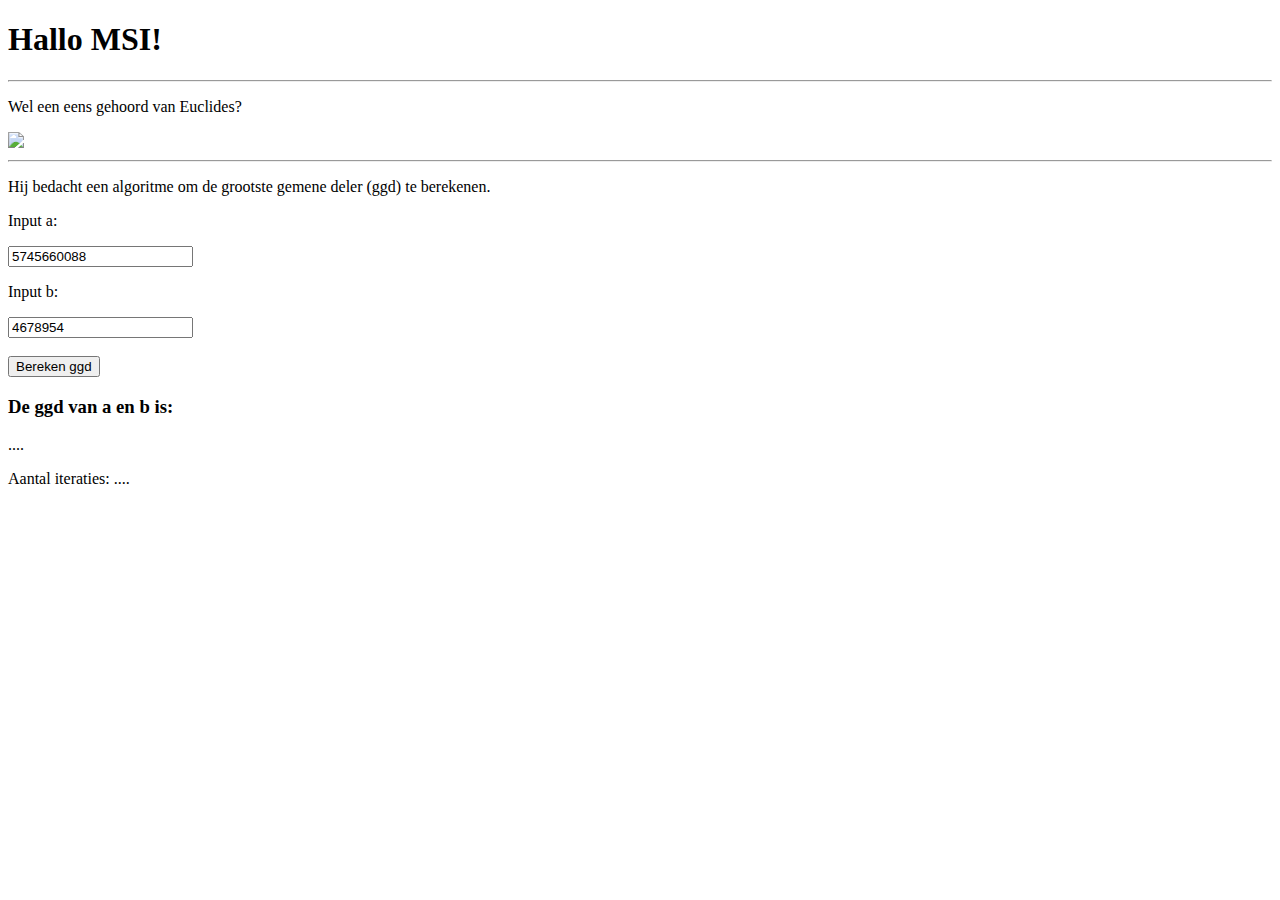
==== webdev2/index.html @ e2b733c2 "Initial commit" ====
<!DOCTYPE html>
    <head>
        <meta charset="utf-8">
        <meta http-equiv="X-UA-Compatible" content="IE=edge">
        <title>MSI</title>
        <meta name="description" content="">
        <meta name="viewport" content="width=device-width, initial-scale=1">
        <link rel="stylesheet" href="">
    </head>
    <body>
        <h1>
            Hallo MSI!
        </h1>
        <hr>
        <p>Wel een eens gehoord van Euclides?</p>
        <img src="https://upload.wikimedia.org/wikipedia/commons/thumb/3/30/Euklid-von-Alexandria_1.jpg/220px-Euklid-von-Alexandria_1.jpg"><br>
        <hr>
        <p>Hij bedacht een algoritme om de grootste gemene deler (ggd) te berekenen.</p>

        <form>
        <p>Input a:</p>
        <input type="text" id="a-value" value=5745660088>
        <br>
        <p>Input b:</p>
        <input type="text" id= "b-value" value=4678954>
        <br><br>
        <input type="button" value="Bereken ggd" onclick="runFunction()">
        <h3>De ggd van a en b is:</h3>
        <p id='result'>....</p>
        <p>Aantal iteraties: <span id="runs">....</span></p>
        </form>
        <script src=""></script>
    </body>
</html>
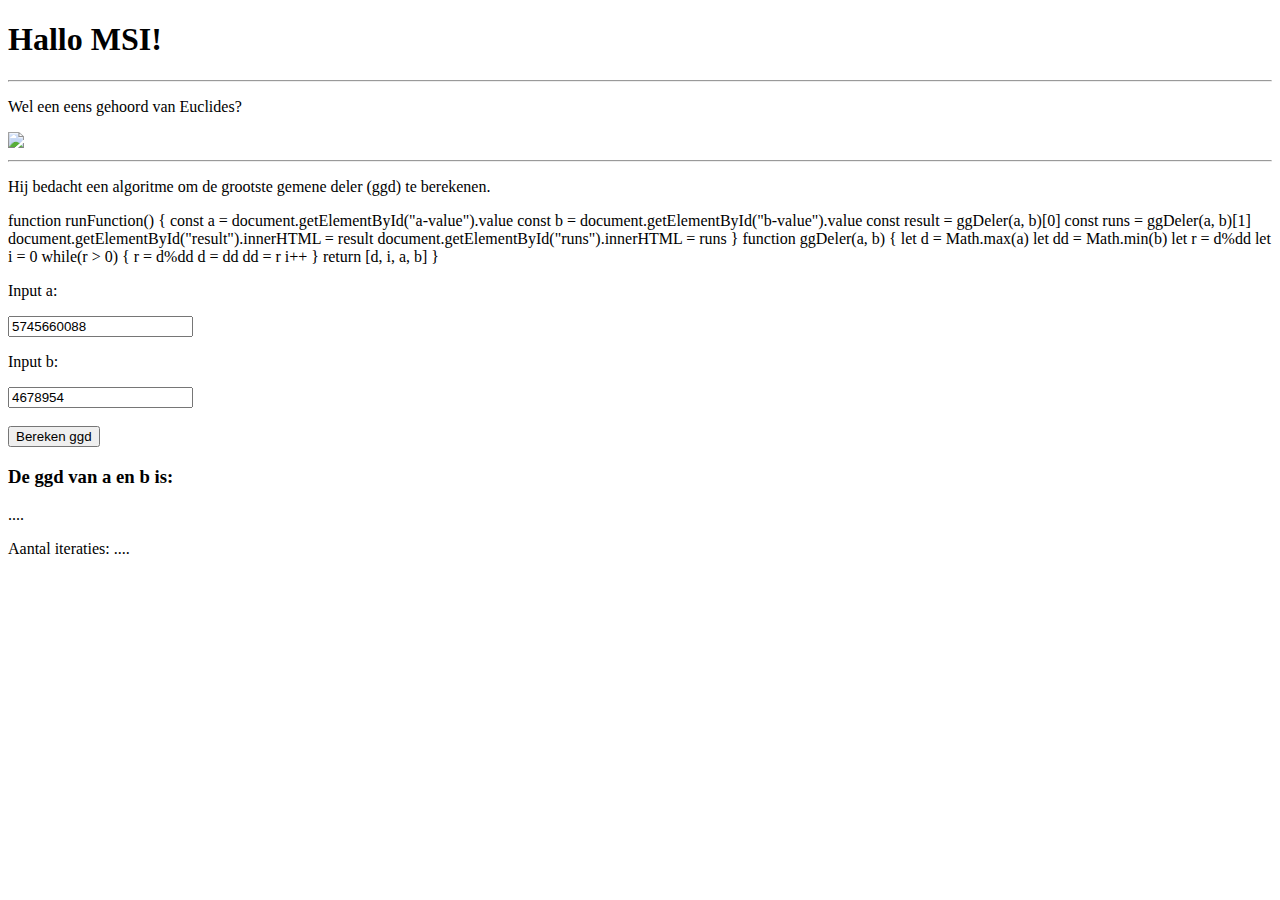
==== commit 95178fec: "Update index.html" ====
--- a/webdev2/index.html
+++ b/webdev2/index.html
@@ -16,7 +16,29 @@
         <img src="https://upload.wikimedia.org/wikipedia/commons/thumb/3/30/Euklid-von-Alexandria_1.jpg/220px-Euklid-von-Alexandria_1.jpg"><br>
         <hr>
         <p>Hij bedacht een algoritme om de grootste gemene deler (ggd) te berekenen.</p>
+function runFunction() {
+    const a = document.getElementById("a-value").value
+    const b = document.getElementById("b-value").value
+    const result = ggDeler(a, b)[0]
+    const runs = ggDeler(a, b)[1]
+    document.getElementById("result").innerHTML = result
+    document.getElementById("runs").innerHTML = runs
+}
 
+function ggDeler(a, b) {
+    let d = Math.max(a)
+    let dd = Math.min(b)
+    let r = d%dd
+    let i = 0
+    
+    while(r > 0) {
+    r = d%dd
+    d = dd
+    dd = r
+    i++
+    }
+    return [d, i, a, b]
+}
         <form>
         <p>Input a:</p>
         <input type="text" id="a-value" value=5745660088>
@@ -31,4 +53,4 @@
         </form>
         <script src=""></script>
     </body>
-</html>+</html>
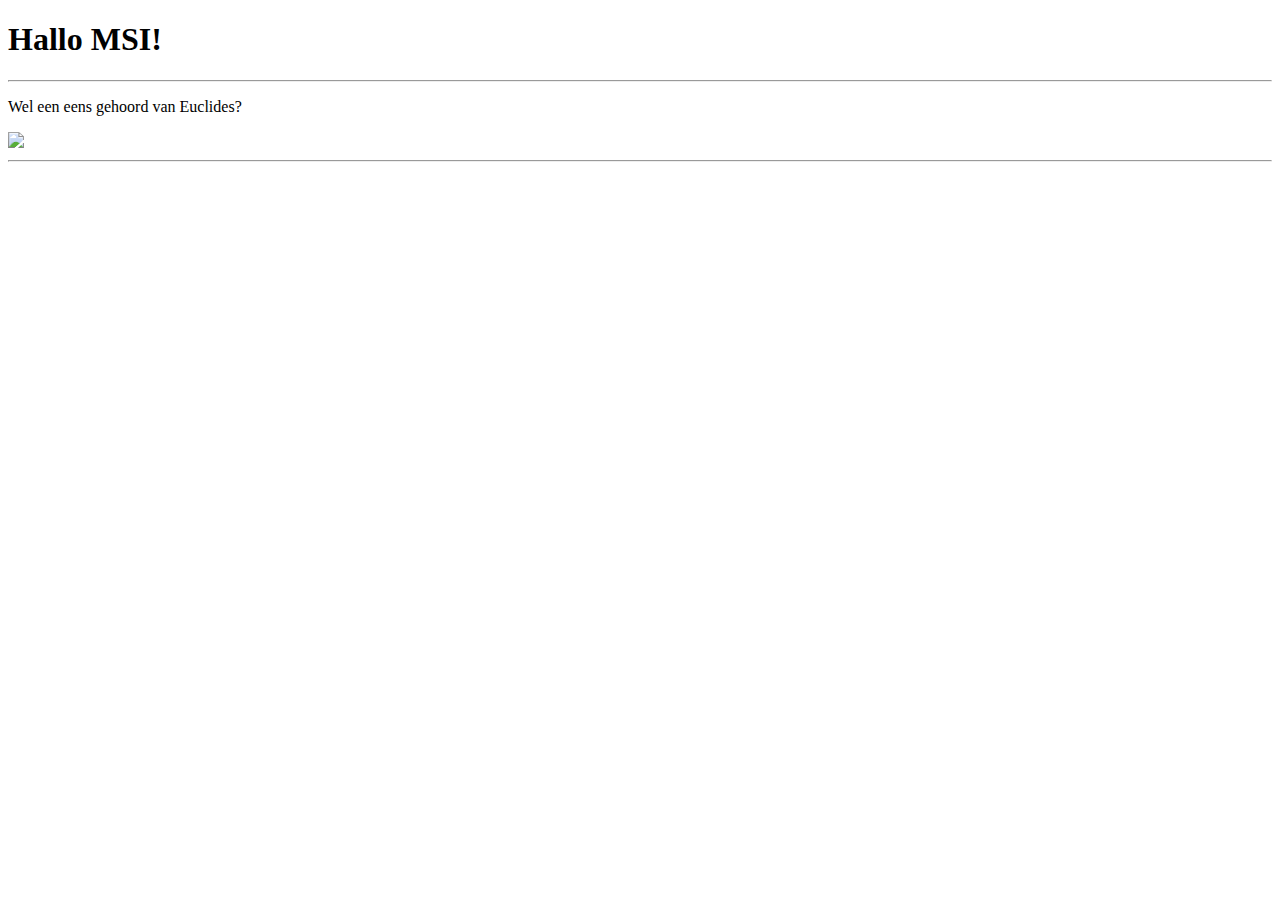
==== commit 60225cf4: "Update index.html" ====
--- a/webdev2/index.html
+++ b/webdev2/index.html
@@ -15,42 +15,5 @@
         <p>Wel een eens gehoord van Euclides?</p>
         <img src="https://upload.wikimedia.org/wikipedia/commons/thumb/3/30/Euklid-von-Alexandria_1.jpg/220px-Euklid-von-Alexandria_1.jpg"><br>
         <hr>
-        <p>Hij bedacht een algoritme om de grootste gemene deler (ggd) te berekenen.</p>
-function runFunction() {
-    const a = document.getElementById("a-value").value
-    const b = document.getElementById("b-value").value
-    const result = ggDeler(a, b)[0]
-    const runs = ggDeler(a, b)[1]
-    document.getElementById("result").innerHTML = result
-    document.getElementById("runs").innerHTML = runs
-}
-
-function ggDeler(a, b) {
-    let d = Math.max(a)
-    let dd = Math.min(b)
-    let r = d%dd
-    let i = 0
-    
-    while(r > 0) {
-    r = d%dd
-    d = dd
-    dd = r
-    i++
-    }
-    return [d, i, a, b]
-}
-        <form>
-        <p>Input a:</p>
-        <input type="text" id="a-value" value=5745660088>
-        <br>
-        <p>Input b:</p>
-        <input type="text" id= "b-value" value=4678954>
-        <br><br>
-        <input type="button" value="Bereken ggd" onclick="runFunction()">
-        <h3>De ggd van a en b is:</h3>
-        <p id='result'>....</p>
-        <p>Aantal iteraties: <span id="runs">....</span></p>
-        </form>
-        <script src=""></script>
     </body>
 </html>
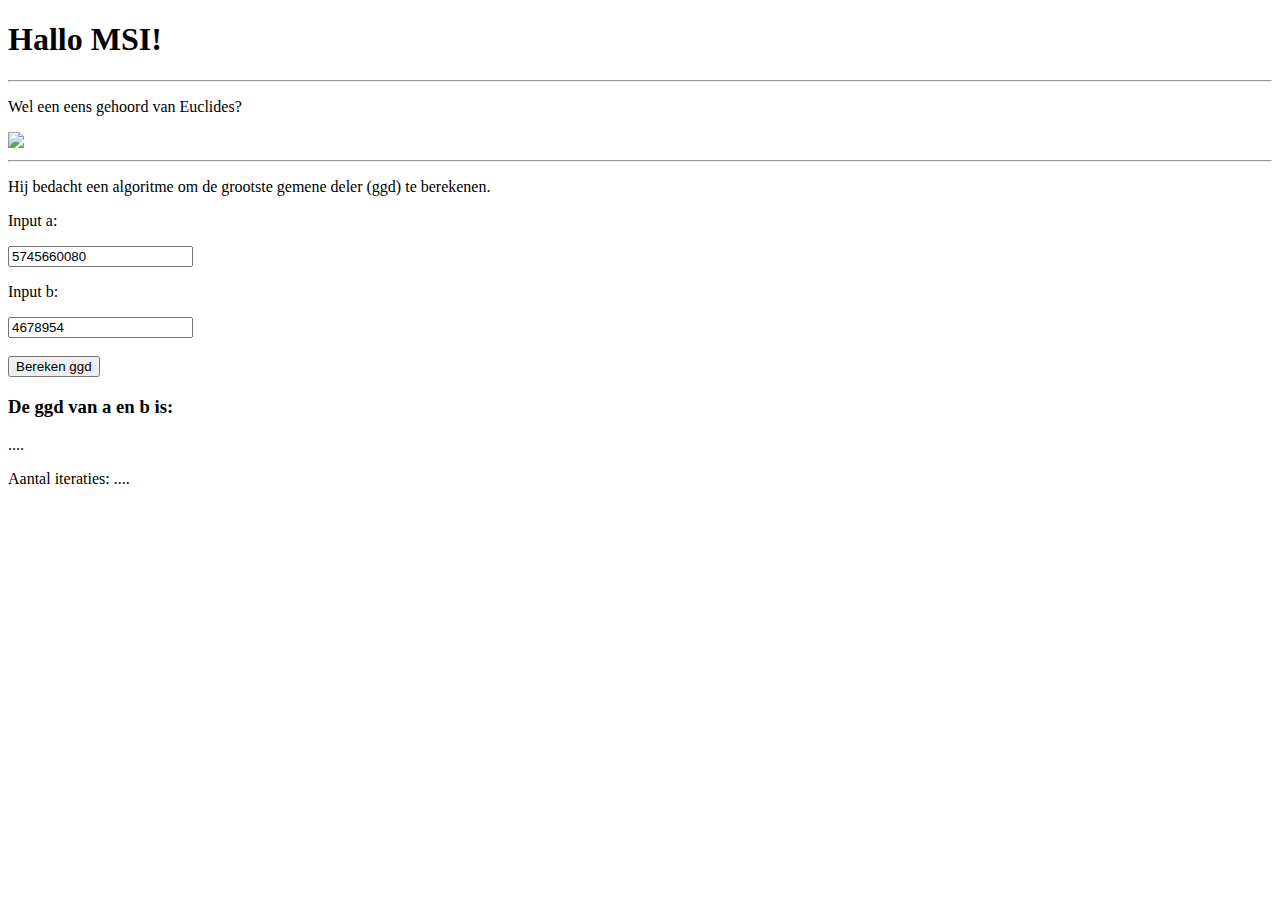
==== commit 80b225c0: "Update index.html" ====
--- a/webdev2/index.html
+++ b/webdev2/index.html
@@ -15,5 +15,20 @@
         <p>Wel een eens gehoord van Euclides?</p>
         <img src="https://upload.wikimedia.org/wikipedia/commons/thumb/3/30/Euklid-von-Alexandria_1.jpg/220px-Euklid-von-Alexandria_1.jpg"><br>
         <hr>
+        <p>Hij bedacht een algoritme om de grootste gemene deler (ggd) te berekenen.</p>
+
+        <form>
+        <p>Input a:</p>
+        <input type="text" id="a-value" value=5745660080>
+        <br>
+        <p>Input b:</p>
+        <input type="text" id= "b-value" value=4678954>
+        <br><br>
+        <input type="button" value="Bereken ggd" onclick="runFunction()">
+        <h3>De ggd van a en b is:</h3>
+        <p id='result'>....</p>
+        <p>Aantal iteraties: <span id="runs">....</span></p>
+        </form>
+        <script src=""></script>
     </body>
 </html>
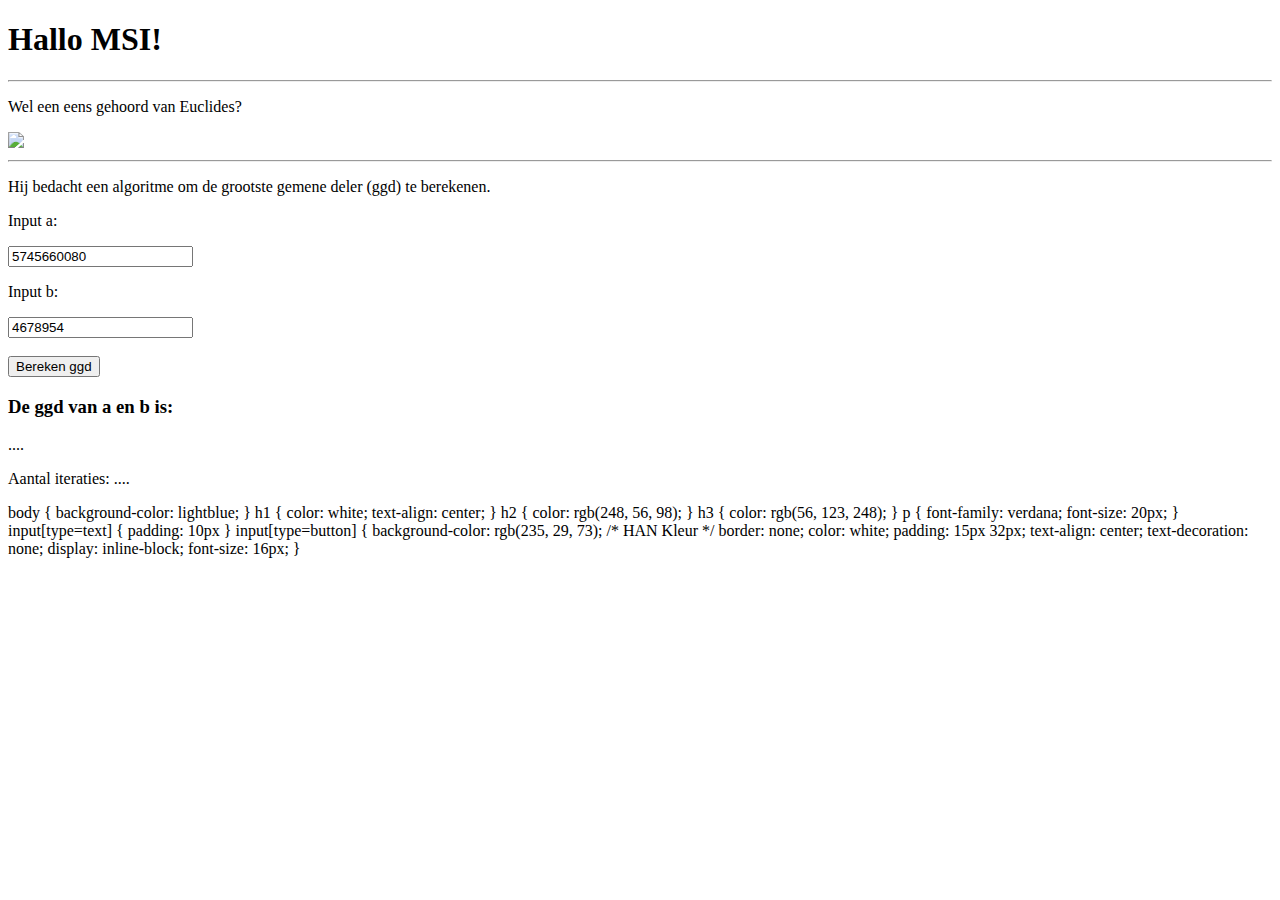
==== commit a7ce0414: "Update index.html" ====
--- a/webdev2/index.html
+++ b/webdev2/index.html
@@ -29,6 +29,42 @@
         <p id='result'>....</p>
         <p>Aantal iteraties: <span id="runs">....</span></p>
         </form>
-        <script src=""></script>
+        <script src="scripts.js"></script>
+        body {
+    background-color: lightblue;
+  }
+  
+h1 {
+    color: white;
+    text-align: center;
+  }
+
+h2 {
+    color: rgb(248, 56, 98);
+  }
+
+h3 {
+    color: rgb(56, 123, 248);
+  }
+  
+p {
+    font-family: verdana;
+    font-size: 20px;
+  }
+
+input[type=text] {
+    padding: 10px
+  }
+
+input[type=button] {
+    background-color: rgb(235, 29, 73); /* HAN Kleur */
+    border: none;
+    color: white;
+    padding: 15px 32px;
+    text-align: center;
+    text-decoration: none;
+    display: inline-block;
+    font-size: 16px;
+  }
     </body>
 </html>
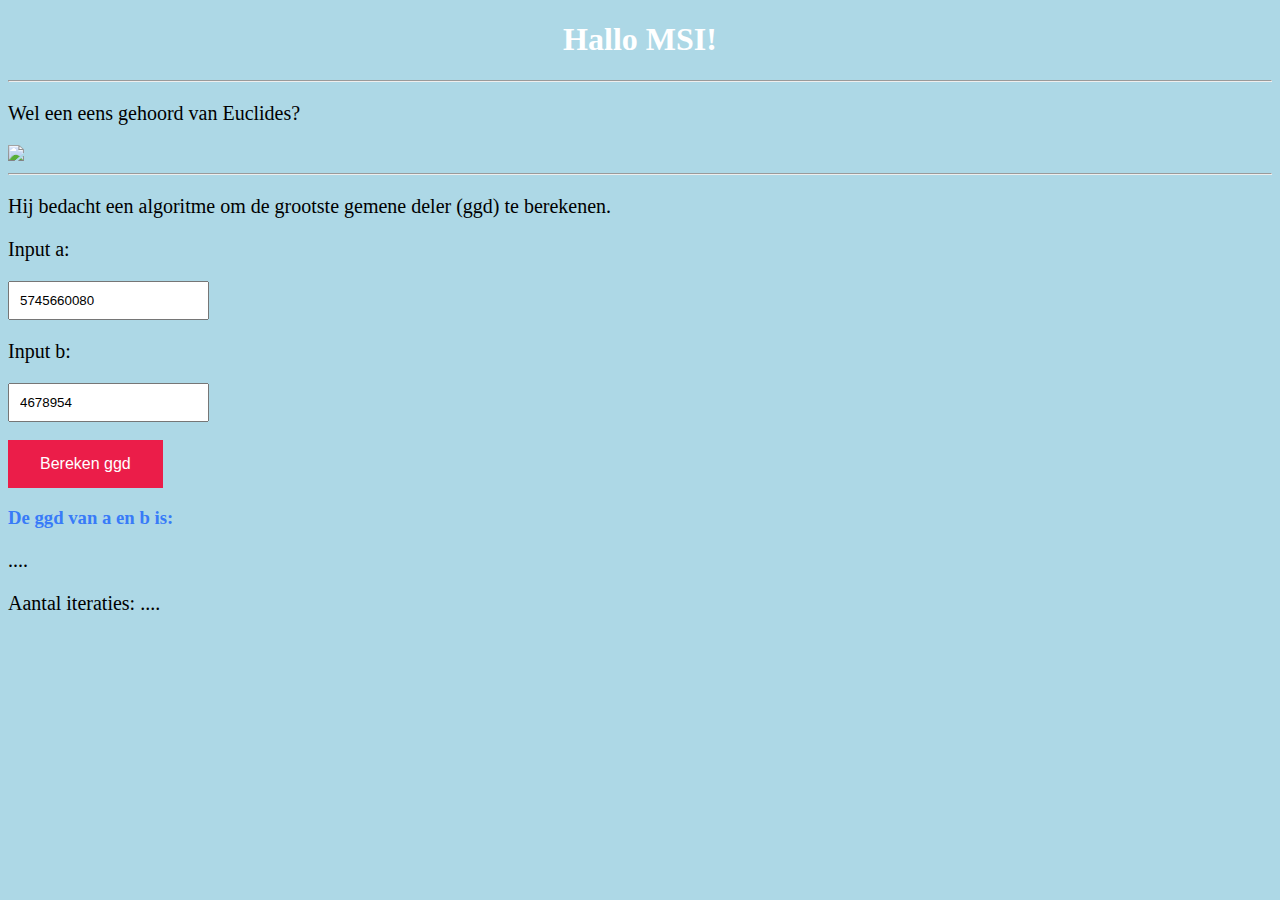
==== commit f3912532: "Update index.html" ====
--- a/webdev2/index.html
+++ b/webdev2/index.html
@@ -5,7 +5,7 @@
         <title>MSI</title>
         <meta name="description" content="">
         <meta name="viewport" content="width=device-width, initial-scale=1">
-        <link rel="stylesheet" href="">
+        <link rel="stylesheet" href="styles.css">
     </head>
     <body>
         <h1>
@@ -30,41 +30,5 @@
         <p>Aantal iteraties: <span id="runs">....</span></p>
         </form>
         <script src="scripts.js"></script>
-        body {
-    background-color: lightblue;
-  }
-  
-h1 {
-    color: white;
-    text-align: center;
-  }
-
-h2 {
-    color: rgb(248, 56, 98);
-  }
-
-h3 {
-    color: rgb(56, 123, 248);
-  }
-  
-p {
-    font-family: verdana;
-    font-size: 20px;
-  }
-
-input[type=text] {
-    padding: 10px
-  }
-
-input[type=button] {
-    background-color: rgb(235, 29, 73); /* HAN Kleur */
-    border: none;
-    color: white;
-    padding: 15px 32px;
-    text-align: center;
-    text-decoration: none;
-    display: inline-block;
-    font-size: 16px;
-  }
     </body>
 </html>
--- a/webdev2/styles.css
+++ b/webdev2/styles.css
@@ -0,0 +1,36 @@
+body {
+    background-color: lightblue;
+  }
+  
+h1 {
+    color: white;
+    text-align: center;
+  }
+
+h2 {
+    color: rgb(248, 56, 98);
+  }
+
+h3 {
+    color: rgb(56, 123, 248);
+  }
+  
+p {
+    font-family: verdana;
+    font-size: 20px;
+  }
+
+input[type=text] {
+    padding: 10px
+  }
+
+input[type=button] {
+    background-color: rgb(235, 29, 73); /* HAN Kleur */
+    border: none;
+    color: white;
+    padding: 15px 32px;
+    text-align: center;
+    text-decoration: none;
+    display: inline-block;
+    font-size: 16px;
+  }